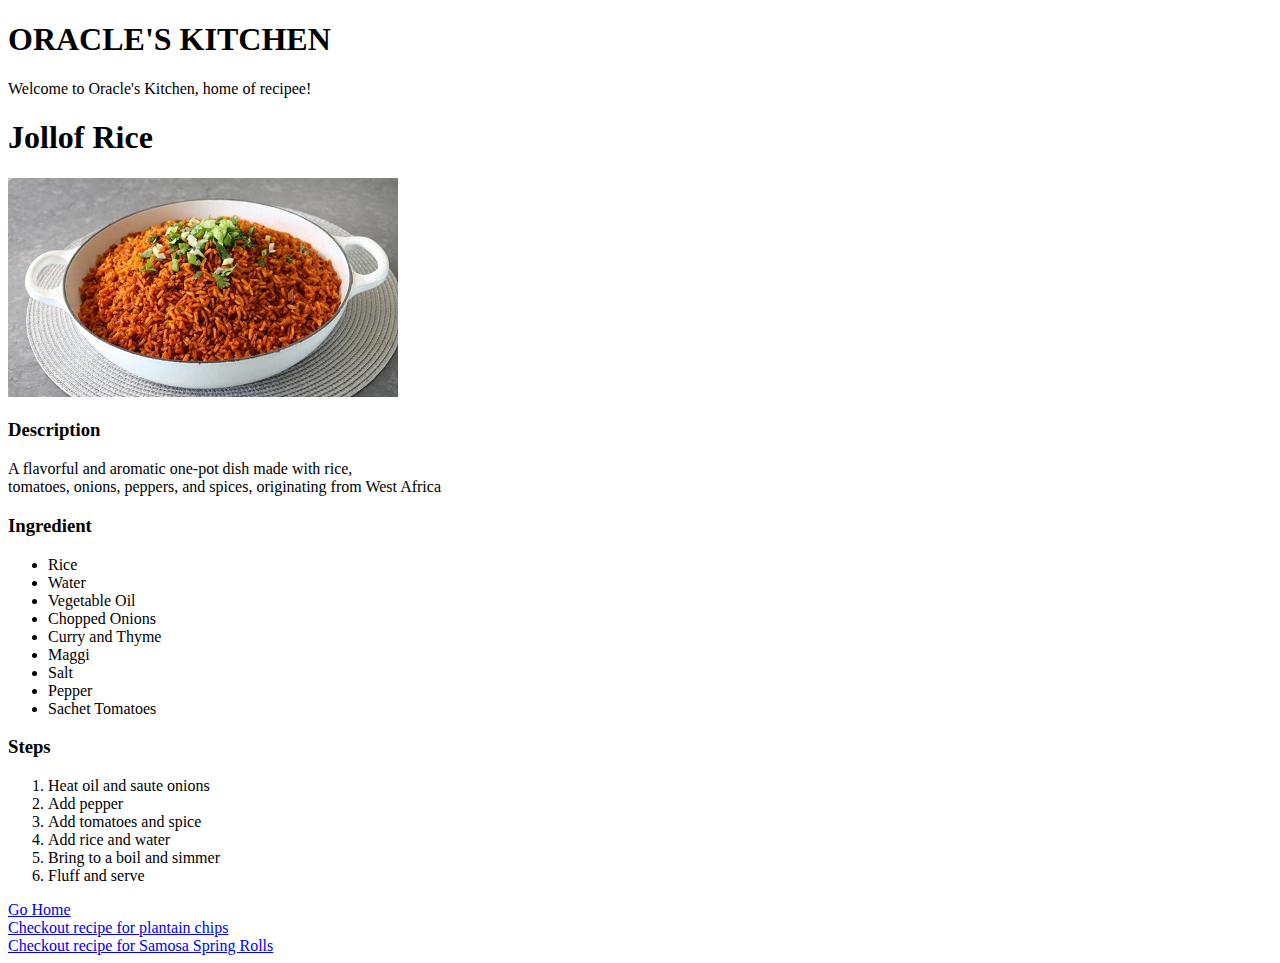
==== page1.html @ 14cd2377 "i added the files from last week assignment to my github" ====
<!DOCTYPE html>
<html lang="en">
<head>
    <meta charset="UTF-8">
    <meta name="viewport" content="width=device-width, initial-scale=1.0">
    <title>Jollof Rice Recipe</title>
</head>
<body>

    <h1>ORACLE'S KITCHEN</h1>
    <P>Welcome to Oracle's Kitchen, home of recipee!</P>

    <h1>Jollof Rice</h1>
    <img src="/images/jollof.jpg" alt="image of jollof rice">

    <h3>Description</h3>
    <p>A flavorful and aromatic one-pot dish made with rice, <br>
    tomatoes, onions, peppers, and spices, originating from West Africa</p>
    
    <h3>Ingredient</h3>
    <ul>
        <li>Rice</li>
        <li>Water</li>
        <li>Vegetable Oil</li>
        <li>Chopped Onions</li>
        <li>Curry and Thyme</li>
        <li>Maggi</li>
        <li>Salt</li>
        <li>Pepper</li>
        <li>Sachet Tomatoes</li>
    </ul>

    <h3>Steps</h3>
    <ol>
        <li>Heat oil and saute onions</li>
        <li>Add pepper</li>
        <li>Add tomatoes and spice</li>
        <li>Add rice and water</li>
        <li>Bring to a boil and simmer</li>
        <li>Fluff and serve</li>
    </ol>
    <a href="index.html">Go Home</a>
    <br>
    <a href="page2.html">Checkout recipe for plantain chips</a>
    <br>
    <a href="page3.html">Checkout recipe for Samosa Spring Rolls</a>

</body>
</html>
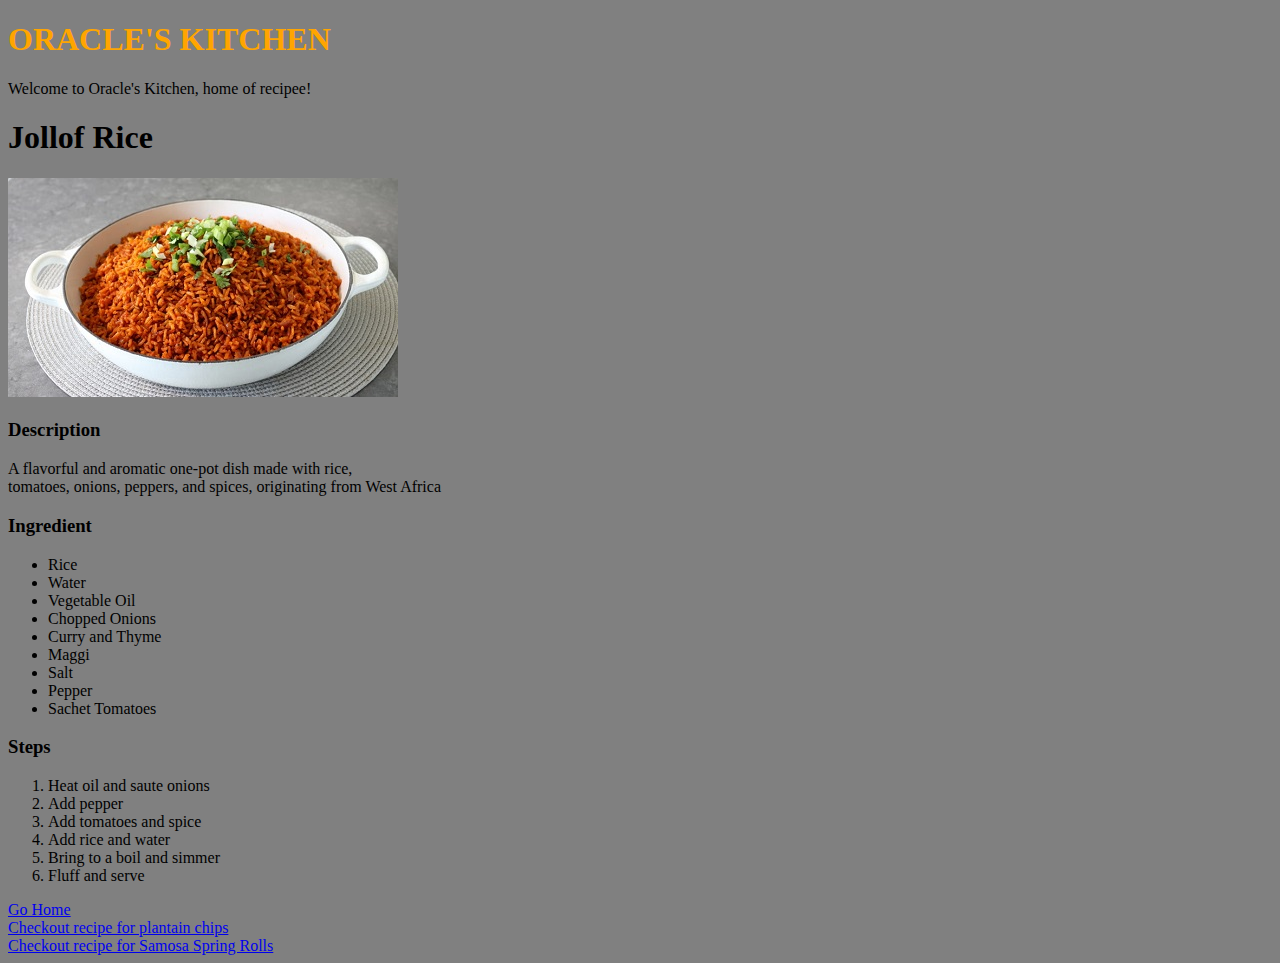
==== commit eedb970b: "i added some style to each page of my recipe" ====
--- a/page1.html
+++ b/page1.html
@@ -3,11 +3,12 @@
 <head>
     <meta charset="UTF-8">
     <meta name="viewport" content="width=device-width, initial-scale=1.0">
+    <link rel="stylesheet" href="styles.css">
     <title>Jollof Rice Recipe</title>
 </head>
-<body>
+<body class="theBody">
 
-    <h1>ORACLE'S KITCHEN</h1>
+    <h1 class="kitchen">ORACLE'S KITCHEN</h1>
     <P>Welcome to Oracle's Kitchen, home of recipee!</P>
 
     <h1>Jollof Rice</h1>
--- a/styles.css
+++ b/styles.css
@@ -0,0 +1,11 @@
+.theBody{
+    background-color: gray;
+}
+
+.kitchen{
+    color: orange;
+}
+
+a:hover {
+    color: orange;
+}